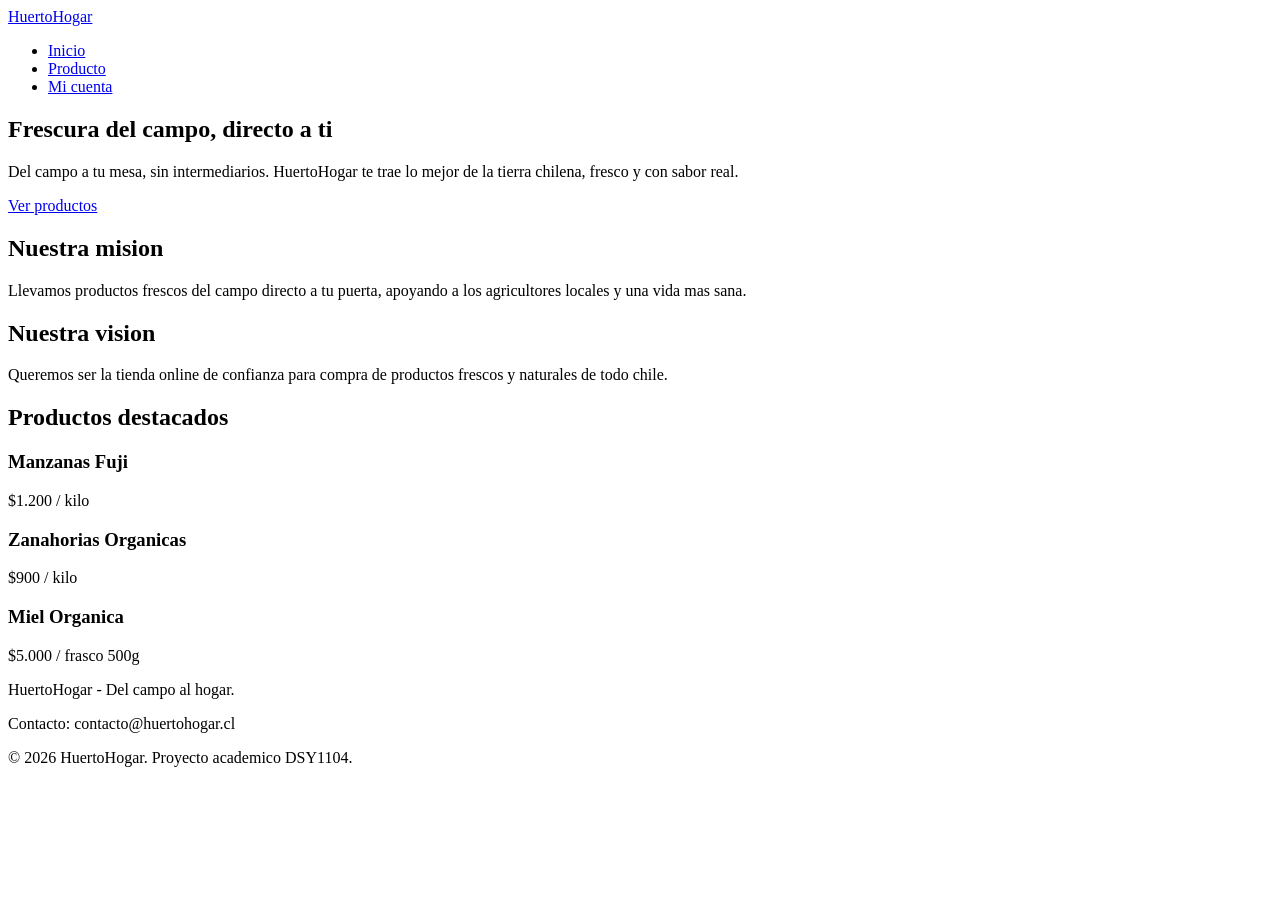
==== index.html @ d8a9a515 "Estructura inicial: HTML semantico de las 3 paginas" ====
<!DOCTYPE html>
<html lang="es">                                    
<head>
    <meta charset="UTF-8">
    <meta name="viewport" content="width=device-width, initial-scale=1.0">
    <title>HuertoHogar</title>                          
    <link rel="stylesheet" href="styles.css">          
</head>
<body>
    <header>
        <a href="index.html">HuertoHogar</a>
        <nav aria-label="Navegacion principal">
            <ul>
                <li><a href="index.html">Inicio</a></li>
                <li><a href="producto.html">Producto</a></li>
                <li><a href="registro.html">Mi cuenta</a></li>
            </ul>
        </nav>
    </header>

    <main>
        <section>
            <h1>Frescura del campo, directo a ti</h1>
            <p>Del campo a tu mesa, sin intermediarios. HuertoHogar te trae lo mejor de la tierra chilena, fresco y con sabor real.</p>
            <a href="producto.html">Ver productos</a>
        </section>

        <section>
            <h2>Nuestra mision</h2>
            <p>Llevamos productos frescos del campo directo a tu puerta, apoyando a los agricultores locales y una vida mas sana.</p>

            <h2>Nuestra vision</h2>
            <p>Queremos ser la tienda online de confianza para compra de productos frescos y naturales de todo chile.</p>
        </section>

        <section>
            <h2>Productos destacados</h2>

    <article>
        <h3>Manzanas Fuji</h3>
        <p>$1.200 / kilo</p>
    </article>

    <article>
        <h3>Zanahorias Organicas</h3>
        <p>$900 / kilo</p>
    </article>

    <article>
        <h3>Miel Organica</h3>
        <p>$5.000 / frasco 500g</p>
    </article>
        </section>
    </main>

    <footer>
    <p>HuertoHogar - Del campo al hogar.</p>
    <p>Contacto: contacto@huertohogar.cl</p>
    <p>&copy; 2026 HuertoHogar. Proyecto academico DSY1104.</p>
    </footer>

    <script src="validacion.js"></script>          
    

</body>
</html>
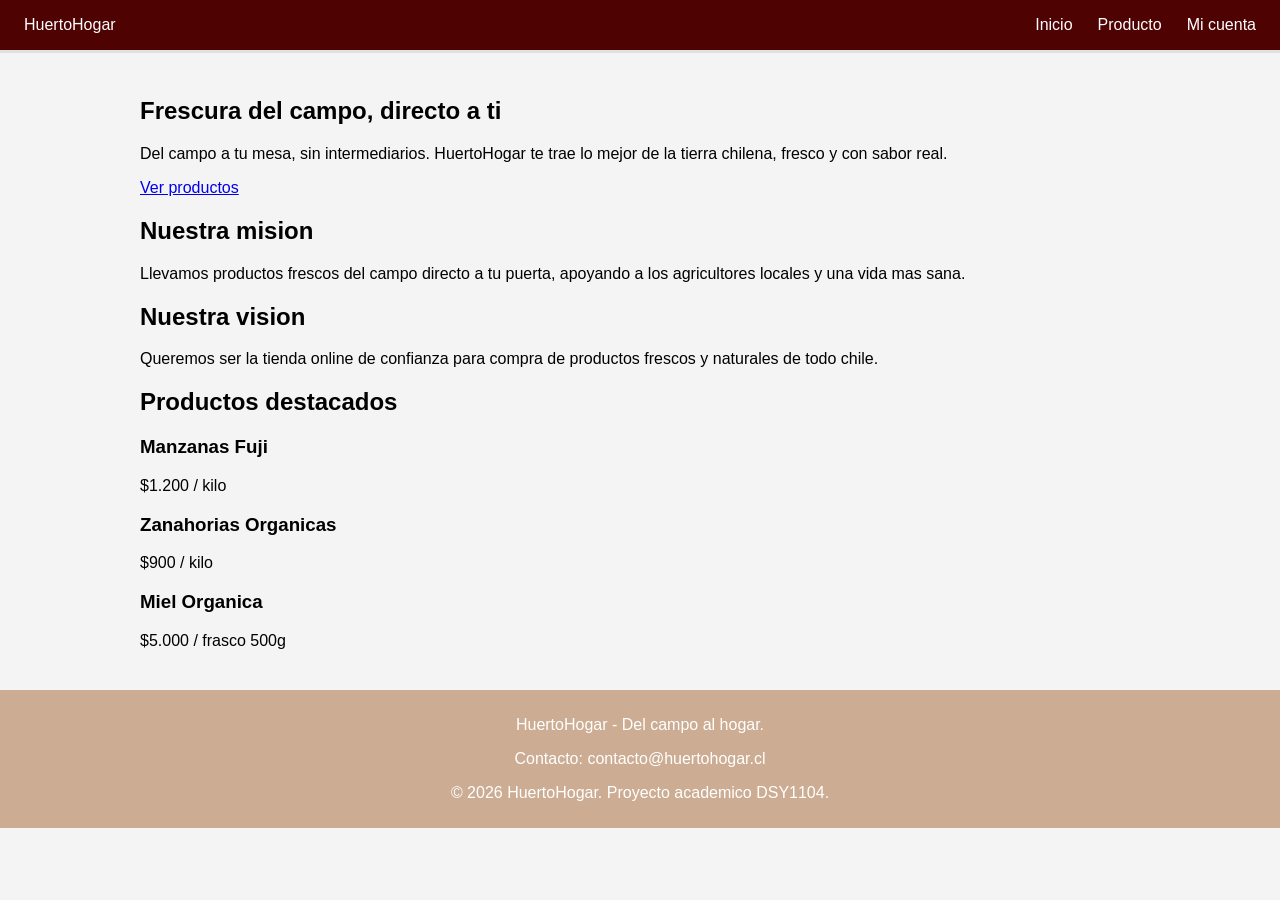
==== commit ff6f3e17: ""Agrega validacion basica de nombre en JS"" ====
--- a/index.html
+++ b/index.html
@@ -4,7 +4,7 @@
     <meta charset="UTF-8">
     <meta name="viewport" content="width=device-width, initial-scale=1.0">
     <title>HuertoHogar</title>                          
-    <link rel="stylesheet" href="styles.css">          
+    <link rel="stylesheet" href="style.css">          
 </head>
 <body>
     <header>
--- a/style.css
+++ b/style.css
@@ -0,0 +1,45 @@
+footer {
+    background-color: rgba(146, 66, 4, 0.407);
+    color: white;
+    padding: 10px 15px;
+    margin-top: auto;
+    text-align: center; /* Centrar texto */
+}
+
+body{
+    font-family: Arial, sans-serif;
+    margin: 0;
+    padding: 0;
+    color: #000000;
+    background-color: #f4f4f4;
+}
+
+header {    
+    background-color: rgb(79, 2, 2);
+    padding: 16px 24px;
+    border-bottom: 3px solid #e0e0e0;
+    display: flex;
+    align-items: center;
+    justify-content: space-between;
+}
+
+header a {
+    color: white;
+    text-decoration: none;
+
+}
+
+nav ul{
+    list-style-type: none;
+    margin: 0;
+    padding: 0;
+    display: flex;
+    gap:25px;
+}
+
+main{
+    max-width: 1000px;
+    margin: 0 auto;
+    padding: 24px;
+
+}
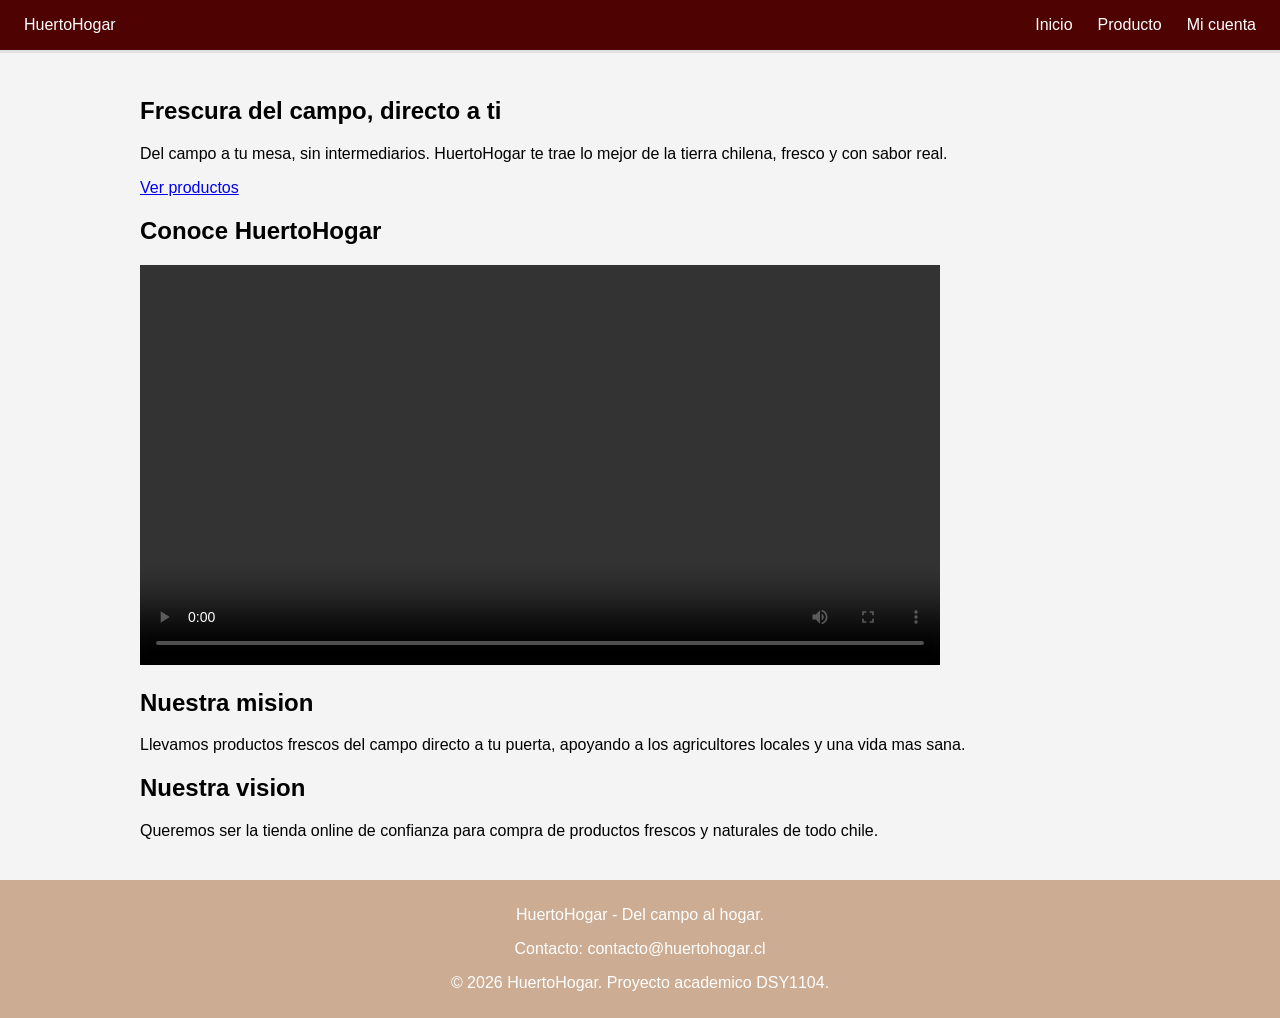
==== commit 819918fa: "Agrega carrito, validaciones y README" ====
--- a/index.html
+++ b/index.html
@@ -26,6 +26,13 @@
         </section>
 
         <section>
+            <h2>Conoce HuertoHogar</h2>
+            <video controls width="800">
+                <source src="videos/huertohogar.mp4" type="video/mp4">
+            </video>
+        </section>
+
+        <section>
             <h2>Nuestra mision</h2>
             <p>Llevamos productos frescos del campo directo a tu puerta, apoyando a los agricultores locales y una vida mas sana.</p>
 
@@ -33,24 +40,7 @@
             <p>Queremos ser la tienda online de confianza para compra de productos frescos y naturales de todo chile.</p>
         </section>
 
-        <section>
-            <h2>Productos destacados</h2>
 
-    <article>
-        <h3>Manzanas Fuji</h3>
-        <p>$1.200 / kilo</p>
-    </article>
-
-    <article>
-        <h3>Zanahorias Organicas</h3>
-        <p>$900 / kilo</p>
-    </article>
-
-    <article>
-        <h3>Miel Organica</h3>
-        <p>$5.000 / frasco 500g</p>
-    </article>
-        </section>
     </main>
 
     <footer>
--- a/style.css
+++ b/style.css
@@ -3,10 +3,10 @@
     color: white;
     padding: 10px 15px;
     margin-top: auto;
-    text-align: center; /* Centrar texto */
+    text-align: center;
 }
 
-body{
+body {
     font-family: Arial, sans-serif;
     margin: 0;
     padding: 0;
@@ -14,7 +14,7 @@
     background-color: #f4f4f4;
 }
 
-header {    
+header {
     background-color: rgb(79, 2, 2);
     padding: 16px 24px;
     border-bottom: 3px solid #e0e0e0;
@@ -26,20 +26,145 @@
 header a {
     color: white;
     text-decoration: none;
-
 }
 
-nav ul{
+nav ul {
     list-style-type: none;
     margin: 0;
     padding: 0;
     display: flex;
-    gap:25px;
+    gap: 25px;
 }
 
-main{
+main {
     max-width: 1000px;
     margin: 0 auto;
     padding: 24px;
+}
 
+
+small {
+    display: block;
+    margin-top: 5px;
+    padding: 5px 8px;
+    border-radius: 5px;
+    font-size: 0.85rem;
+    font-weight: 500;
+}
+
+small:empty {
+    display: none;
+}
+
+[id^="error-"] {
+    color: #b42318;
+    background-color: #fef3f2;
+    border: 1px solid #fecdca;
+}
+
+/* Productos */
+.productos {
+    margin-bottom: 30px;
+}
+
+.productos > h2 {
+    margin-bottom: 15px;
+}
+
+.productos > .producto {
+    display: inline-block;
+    vertical-align: top;
+    width: 220px;
+    margin-right: 15px;
+    margin-bottom: 15px;
+}
+
+.producto {
+    width: 220px;
+    padding: 15px;
+    border: 1px solid #ddd;
+    border-radius: 10px;
+    text-align: center;
+}
+
+.producto img {
+    width: 180px;
+    height: 150px;
+    object-fit: contain;
+}
+
+
+.cantidad {
+    width: 60px;
+    padding: 8px;
+    margin: 10px 5px;
+    border: 1px solid #ccc;
+    border-radius: 6px;
+    text-align: center;
+    font-size: 1rem;
+}
+
+.cantidad-container {
+    margin-top: 10px;
+}
+
+
+.btn-carrito {
+    display: block;
+    width: 100%;
+    margin-top: 10px;
+    padding: 10px;
+    border: none;
+    border-radius: 7px;
+    cursor: pointer;
+    font-size: 0.95rem;
+    font-weight: bold;
+}
+
+.btn-carrito:hover {
+    transform: scale(1.03);
+}
+
+
+#carrito {
+    margin-top: 40px;
+    padding: 25px;
+    border: 1px solid #ddd;
+    border-radius: 12px;
+    background-color: #f8f8f8;
+}
+
+#carrito h2 {
+    margin-bottom: 20px;
+}
+
+#lista-carrito > div {
+    display: flex;
+    justify-content: space-between;
+    align-items: center;
+    padding: 12px 15px;
+    margin-bottom: 10px;
+    background-color: white;
+    border: 1px solid #ddd;
+    border-radius: 8px;
+}
+
+#lista-carrito button {
+    padding: 6px 12px;
+    border: none;
+    border-radius: 5px;
+    cursor: pointer;
+}
+
+#lista-carrito button:hover {
+    transform: scale(1.05);
+}
+
+#total-carrito {
+    margin-top: 20px;
+    padding-top: 15px;
+    border-top: 2px solid #ddd;
+    text-align: right;
+    font-size: 1.2rem;
+    font-weight: bold;
 }
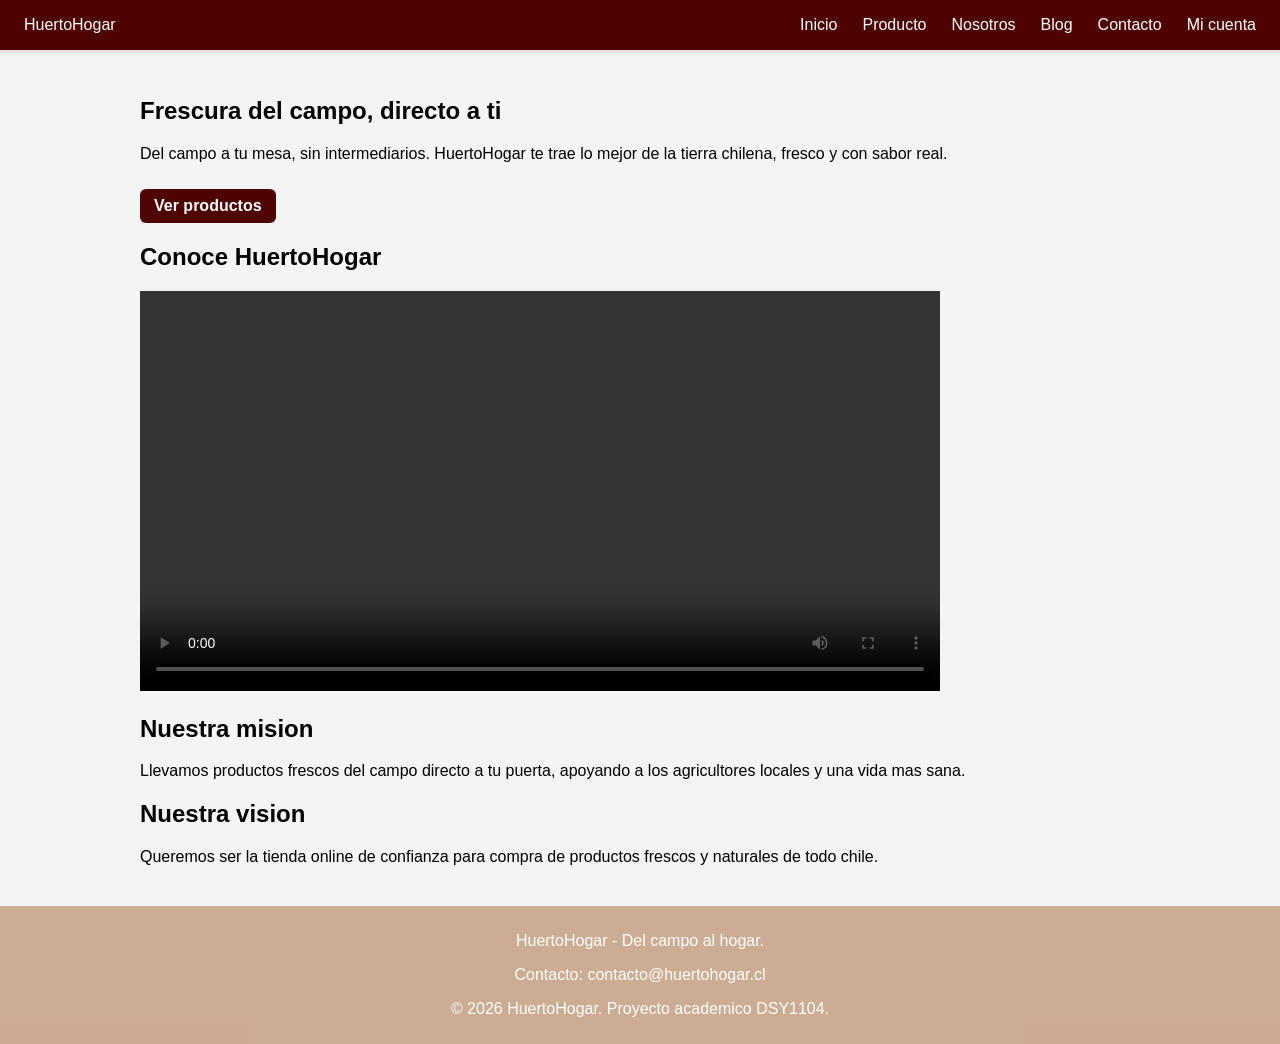
==== commit fb5c31cf: "agrega detalle-producto, blog, nosotros" ====
--- a/index.html
+++ b/index.html
@@ -13,7 +13,11 @@
             <ul>
                 <li><a href="index.html">Inicio</a></li>
                 <li><a href="producto.html">Producto</a></li>
+                <li><a href="nosotros.html">Nosotros</a></li>
+                <li><a href="blog.html">Blog</a></li>
+                <li><a href="contacto.html">Contacto</a></li>
                 <li><a href="registro.html">Mi cuenta</a></li>
+
             </ul>
         </nav>
     </header>
@@ -22,7 +26,7 @@
         <section>
             <h1>Frescura del campo, directo a ti</h1>
             <p>Del campo a tu mesa, sin intermediarios. HuertoHogar te trae lo mejor de la tierra chilena, fresco y con sabor real.</p>
-            <a href="producto.html">Ver productos</a>
+            <a href="producto.html" class="btn-blog">Ver productos</a>
         </section>
 
         <section>
@@ -49,7 +53,6 @@
     <p>&copy; 2026 HuertoHogar. Proyecto academico DSY1104.</p>
     </footer>
 
-    <script src="validacion.js"></script>          
     
 
 </body>
--- a/style.css
+++ b/style.css
@@ -62,7 +62,7 @@
     border: 1px solid #fecdca;
 }
 
-/* Productos */
+
 .productos {
     margin-bottom: 30px;
 }
@@ -167,4 +167,19 @@
     text-align: right;
     font-size: 1.2rem;
     font-weight: bold;
+}
+
+.btn-blog {
+    display: inline-block;
+    margin-top: 10px;
+    padding: 8px 14px;
+    background-color: #4f0202;
+    color: white;
+    text-decoration: none;
+    border-radius: 6px;
+    font-weight: bold;
+}
+
+.btn-blog:hover {
+    transform: scale(1.05);
 }
